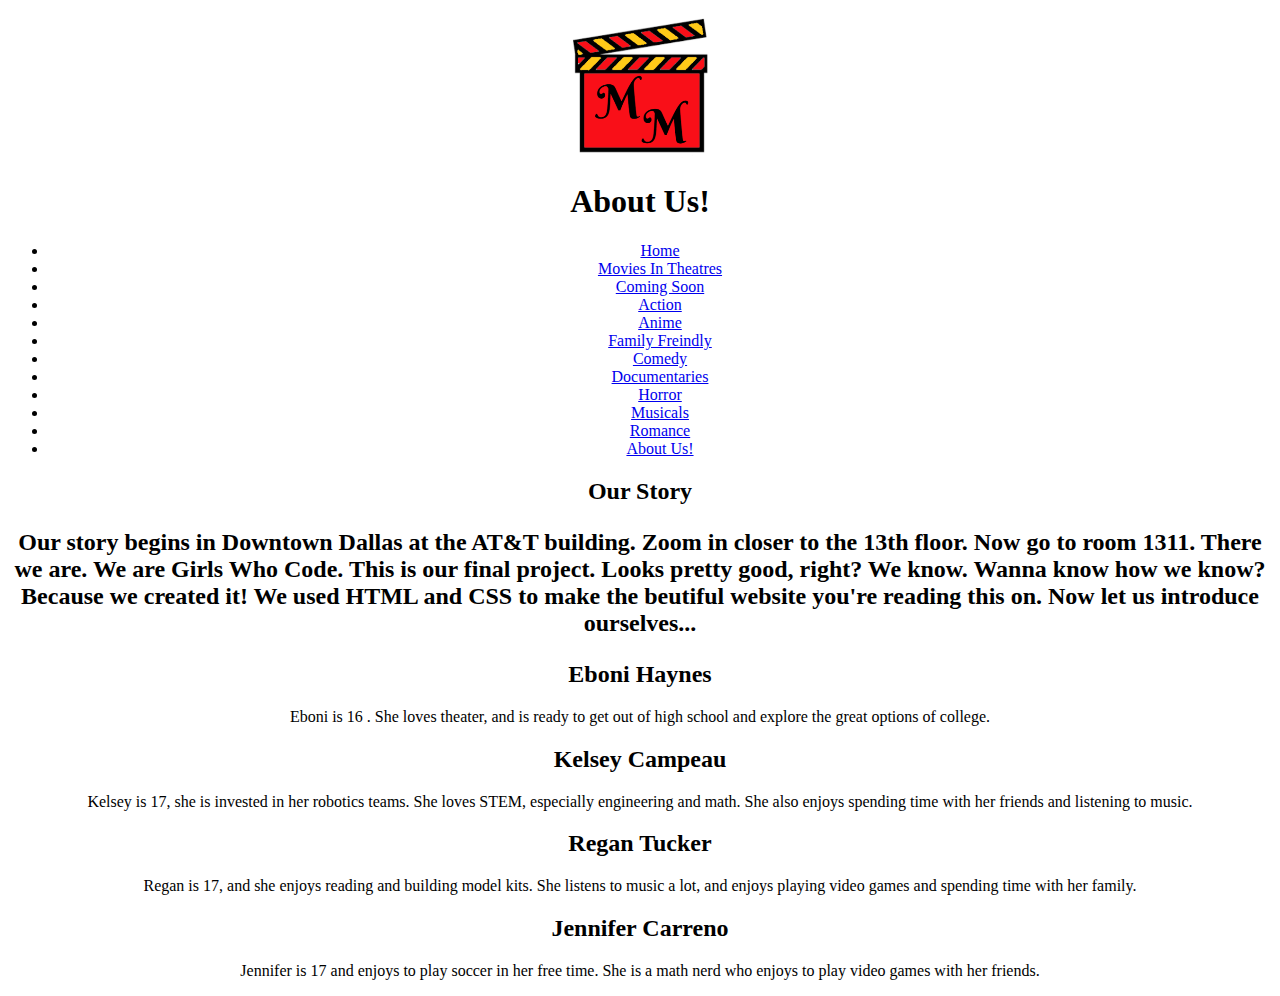
==== about_us.html @ 54ab9573 "MovieManiacs" ====
<!DOCTYPE html>
<html>
<link rel="stylesheet" href="style.css">

<head>
  <title>About Us</title>
</head>
<body>
  <img src="Capture.png" width="150" height="150">
  <h1>About Us!</h1>
</body>

<section>
  <nav>
	<ul class="list-inline">
  	<div style="text-align:center">
      <li class="active"><a href="home.html">Home</a></li>
      <li><a href="theaters.html">Movies In Theatres</a></li>
      <li><a href="new.html">Coming Soon</a></li>
      <li><a href="action.html">Action</a></li>
      <li><a href="anime.html">Anime</a></li>
  		<li><a href="family.html">Family Freindly</a></li>
      <li><a href="comedy.html">Comedy</a></li>
      <li><a href="documentaries.html">Documentaries</a></li>
      <li><a href="horror.html">Horror</a></li>
      <li><a href="musicals.html">Musicals</a></li>
    	<li><a href="romance.html">Romance</a></li>
      <li><a href="about_us.html">About Us!</a></li>
    <div>
	</ul>
  </nav>
</section>

<head><!--Our Story-->
  <h2>
    Our Story
  </h2>
</head>
<body>
  <h2>
    <p> Our story begins in Downtown Dallas at the AT&T building.
      Zoom in closer to the 13th floor. Now go to room 1311. There
      we are. We are Girls Who Code. This is our final project.
      Looks pretty good, right? We know. Wanna know how we know? Because
      we created it! We used HTML and CSS to make the beutiful website
      you're reading this on. Now let us introduce ourselves...
    </h2>
    </body

<head> <!--Eboni-->
  <h2>
    Eboni Haynes
  </h2>
</head>
<body>
  <p>Eboni is 16 . She loves theater, and is ready
    to get out of high school and explore the great
    options of college.</p>
</body>

<head> <!--Kelsey-->
  <h2>
    Kelsey Campeau
  </h2>
</head>
<body>
  <p>Kelsey is 17, she is invested in her robotics teams.
    She loves STEM, especially engineering and math. She
    also enjoys spending time with her friends and listening
    to music.</p>
</body>

<head> <!--Kori-->
  <h2>
    Regan Tucker
  </h2>
</head>
<body>
  <p>Regan is 17, and she enjoys reading and building model
    kits. She listens to music a lot, and enjoys playing video
    games and spending time with her family.</p>
</body>

<head> <!--Jennifer-->
  <h2>
    Jennifer Carreno
  </h2>
</head>
<body>
  <p>Jennifer is 17 and enjoys to play soccer in her free
    time. She is a math nerd who enjoys to play video games
    with her friends.</p>
</body>

<style>
  body{
    text-align: center;
  }
</style>

</html>
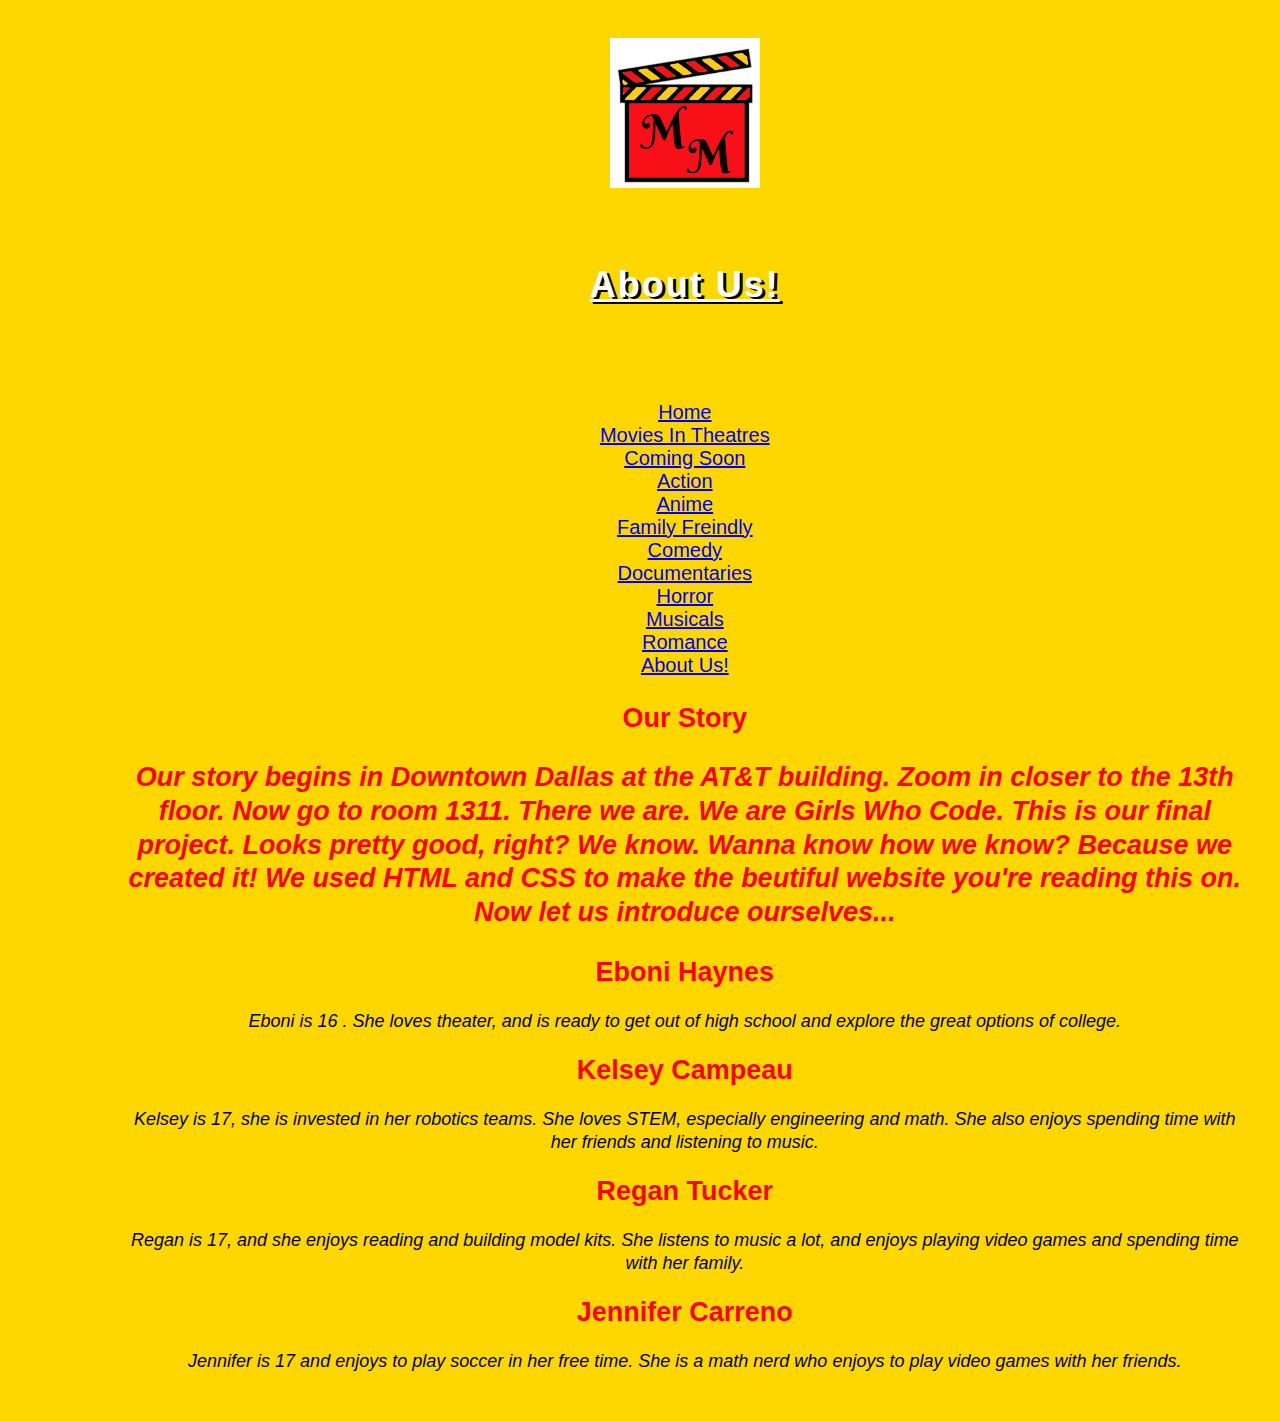
==== commit 836ea377: "home to index" ====
--- a/about_us.html
+++ b/about_us.html
@@ -14,7 +14,7 @@
   <nav>
 	<ul class="list-inline">
   	<div style="text-align:center">
-      <li class="active"><a href="home.html">Home</a></li>
+      <li class="active"><a href="index.html">Home</a></li>
       <li><a href="theaters.html">Movies In Theatres</a></li>
       <li><a href="new.html">Coming Soon</a></li>
       <li><a href="action.html">Action</a></li>
--- a/style.css
+++ b/style.css
@@ -0,0 +1,67 @@
+body{
+  font-family: "Helvetica Neue", Helvetica, Arial, sans-serif;
+  font-size: 18px;
+  font-style: none;
+  font-weight: normal;
+
+  /* canvas */
+  background-color: #ffd700;
+
+  /* spacing */
+  margin:0;
+  padding:3% 3% 30px 10%;
+}
+h1{
+  color: #ffffff;
+  text-align: center;
+  text-decoration: underline;
+  text-transformation: uppercase;
+  font-size: 2em;
+  line-height: 4em;
+  letter-spacing: 2px;
+  font-weight: bold;
+  text-shadow: 3px 2px black;
+}
+h2 {
+  color: red;
+  text-align: center;
+}
+h3{
+  color: #000000;
+  text-align: center;
+  text-decoration: underline;
+}
+p{
+  font-size: 1em;
+  line-height: 1.25em;
+  font-style: italic;
+}
+ul{
+  list-style-type: square;
+}
+img {
+    display: block;
+    margin-left: auto;
+    margin-right: auto;
+}
+section:after {
+	content: "";
+	display: table;
+	clear: both;
+}
+nav, article {
+    width: 100%;
+    height: 300px;
+}
+nav {
+float : left;
+background-color: #ffd700 ;
+text-align: center;
+font-size: 20px;
+color: black;
+}
+/* Style the list inside the menu */
+nav ul {
+	list-style-type: none;
+	padding: 0;
+}
